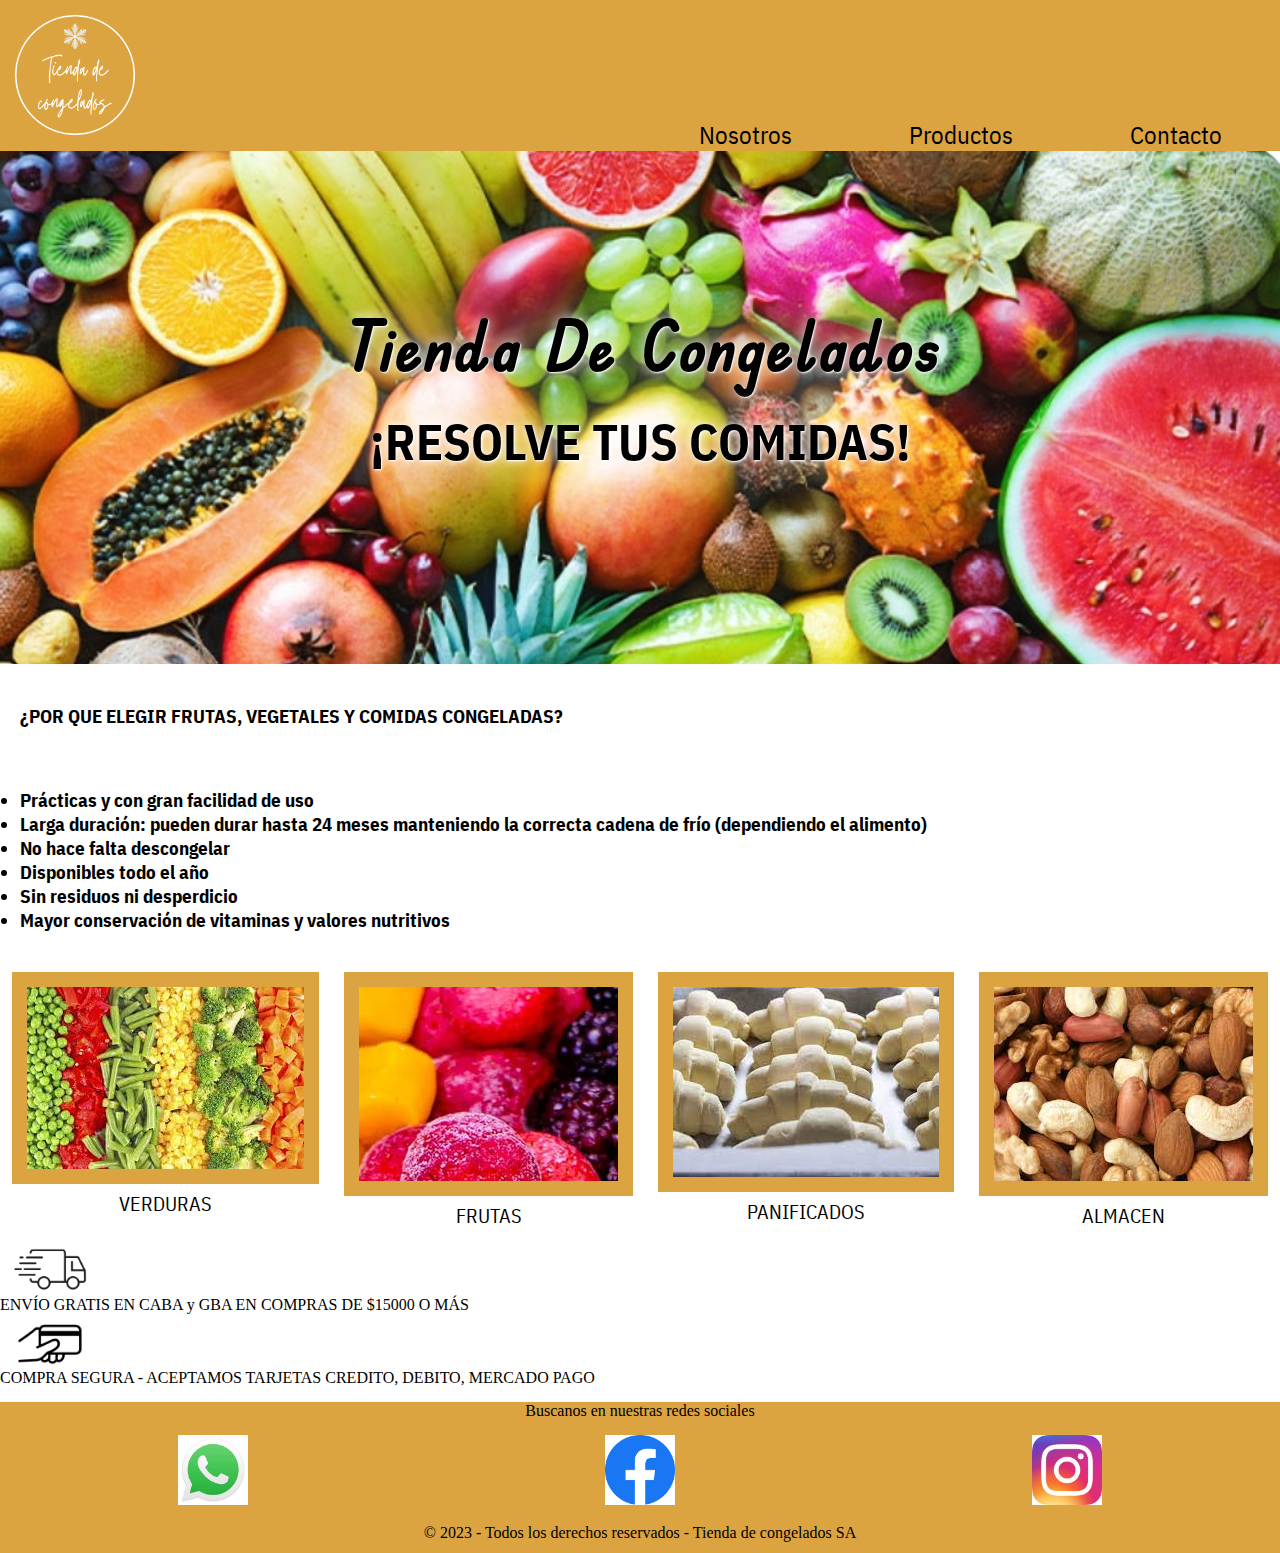
==== index.html @ 61df658f "primer commit" ====
<!DOCTYPE html>
<html lang="en">
<head>
    <meta charset="UTF-8">
    <meta name="viewport" content="width=device-width, initial-scale=1.0">
    <!--css-->
    <link rel="stylesheet" href="css/style.css">
    <title>Home-Tienda de congelados</title>
</head>
<body>
    <!--navegador-->
    <header class="header-index">
      <a href="inici-logo">
    <img class="logo" src="imagenes/LOGO-NUEVO.png" alt="logo-tienda">
     </a>
    <nav>
    <ul>
        <li><a href="pages/nosotros.html">Nosotros</a></li>
        <li><a href="pages/productos.html">Productos</a></li>
        <li><a href="pages/contacto.html">Contacto</a> </li>
    </ul>
        </nav>
    </header>
    <main>
        <section class="banner">
            <h1 class="titulo-banner">Tienda de congelados</h1>
            <h2>¡RESOLVE TUS COMIDAS!
            </h2>
        
        </section>
        <h3>¿POR QUE ELEGIR FRUTAS, VEGETALES Y COMIDAS CONGELADAS?
        </h3>
        <H3><ul></ul>
           <li> Prácticas y con gran facilidad de uso</li>
           <li> Larga duración: pueden durar hasta 24 meses manteniendo la correcta cadena de frío (dependiendo el alimento)</li>
           <li> No hace falta descongelar</li>
           <li> Disponibles todo el año</li>
           <li>Sin residuos ni desperdicio</li>
           <li>Mayor conservación de vitaminas y valores nutritivos</li>
        </ul>
           </H3>

        <!--iconos-->
    <section>
        <div class="padre-flex">

            <div>
                <a href="pages/productos.html">
                <img src="imagenes/VERDURAS.jpg" alt="verduras">
                <p>VERDURAS</p></a>
            </div>
            <div>
                <a href="pages/productos.html">
                <img src="imagenes/frutas.png" alt="frutas">
                <p>FRUTAS</p></a>
            </div>
            <div>
                <a href="pages/productos.html">
                <img src="imagenes/PANIFICADOS.jpg" alt="panificados">
                <p>PANIFICADOS</p></a>
            </div>
            <div>
                <a href="pages/productos.html">
                <img src="imagenes/ALMACEN.jpg" alt="almacen">
                <p>ALMACEN</p></a>
            </div>
        </div>
       

    </section>
    <img class="INFO-COMPRA" src="imagenes/envios.png" alt="Envios"><p>ENVÍO GRATIS EN CABA y GBA EN COMPRAS DE $15000 O MÁS</p>
    <img class="INFO-COMPRA" src="imagenes/pago.png" alt="Medios de pago"><p>COMPRA SEGURA - ACEPTAMOS TARJETAS CREDITO, DEBITO, MERCADO PAGO</p>
    
    </main>
    <!--pie de pagina-->
    <footer>

        <div>
            <p>Buscanos en nuestras redes sociales</p>
            <div class="footer-redes">
                <a  href="http://wa.me/1135938538">
                    <img src="imagenes/logo-whatsapp.jpg" class="logowhatsapp" alt=""> 
                </a>
                <a href="https://www.facebook.com/">
                    <img src="imagenes/logo-facebook.png" class="logoFacebook" alt=""> 
                </a>
            
                <a href="https://www.instagram.com/">
                    <img src="imagenes/logo-instagram.jpg" class="logoInstagram" alt="">
                </a>

            </div>
            <p>© 2023 - Todos los derechos reservados - Tienda de congelados SA</p>
        </div>
        
    </footer>
    
</body>
    

</html>
---- css/style.css ----
/*colores*/
/*#85D3CA*/ /*#8CAF45*/ /*#DBA440*//*#C68C4F*/
/*letras*/
@import url('https://fonts.googleapis.com/css2?family=IBM+Plex+Sans+Condensed:ital,wght@1,700&display=swap');
/*font-family: 'IBM Plex Sans Condensed', sans-serif;*/
@import url('https://fonts.googleapis.com/css2?family=Edu+TAS+Beginner:wght@500&family=IBM+Plex+Sans+Condensed:ital,wght@1,700&display=swap');
/*font-family: 'Edu TAS Beginner', cursive;*/
*{
    margin: 0;
    padding: 0;
    box-sizing: border-box;
}
/*estilos de header*/

.header-index{
    background-color: #DBA440;
    height:4cm;
    display: flex;
    flex-direction: row;
    justify-content: space-between;
    position: sticky;
    top: 0%;
}
header{
    background-color: #DBA440;
    height:4cm;
    display: flex;
    flex-direction: row;
    justify-content: space-between;
    top: 0%;
}

.logo{
    width: 150px;
    
}
header ul{
    list-style:none;
    font-family: 'IBM Plex Sans Condensed', sans-serif;
    font-size: 25px;
    height: 100%;
    display: flex;
    flex-direction: row;
    justify-content: space-around;
    align-items:flex-end;
    margin-bottom: 10px;
}
nav{
    width: 50%;
}
header a{
    color: black;
    text-decoration: none;
}

/*main de index*/
h1{
    font-family: 'Edu TAS Beginner', cursive;
    font-size: 70px;
    text-align: center;
    text-transform: capitalize;
    color: black;
    text-shadow: 1px 1px 2px white, 0 0 1em white, 0 0 0.2em white;

}
h2{
    font-family: 'Edu TAS Beginner', cursive;
    font-size: 50px;
    text-align: center;
    text-transform: capitalize;
    color: black;
    text-shadow: 1px 1px 2px white, 0 0 1em white, 0 0 0.2em white;
}
.banner{
    background-image: url(../imagenes/BANNER-FRUTAS.jpg);
   max-width: 100%;
    background-repeat: no-repeat;
    background-size: cover;
    padding: 150px 0;

}
.padre-flex{
    display: flex;
    justify-content: space-around;
}
section div a{ 
    font-family: 'IBM Plex Sans Condensed', sans-serif;
    font-size: 20px;
    color: black;
    text-decoration: none;
}
div p{
    display: flex;
    justify-content: center;
}
div img{
    border:solid #DBA440 15px
}
H2{
    font-family: 'IBM Plex Sans Condensed', sans-serif;
    margin-top:20xpx ;
    margin-bottom: 20px;
    padding: 20px;
    
}
H3{
    font-family: 'IBM Plex Sans Condensed', sans-serif;
    margin-top:20px ;
    margin-bottom: 20px;
    padding: 20px;
}

.INFO-COMPRA{
    width: 100px;
    border: none;
}
 
.nosotros{
    font-family: 'Edu TAS Beginner', cursive;
    font-size: 30px;
    margin-top: 50px;
    margin-bottom: 50px;
}
.carousel-inner img {
    max-width: 100%;
    height: 70vh;
    background-size: cover;
  }
  .titulo-producto{
    margin-top: 20px;
    padding: 30px;
    text-align: center;
    background-color: #ddcaa7;
  }

  /*main productos*/
  .titulo-producto{
    font-size: 30px;
    font-family: 'Edu TAS Beginner', cursive;
  }
  .img-producto{
width: 15%;
  }
  /*main contacto*/
  .titulo-contacto{
    font-family: 'Edu TAS Beginner', cursive;
    font-size: 30px;
    margin: 50px 30px;
  }

  /*main carrito*/
  .usuario{
    width: 5%;
  }

/*Footer*/

footer{
    background-color: #DBA440;
    height: 4cm;
    margin-top: 15px;
    margin-bottom: 0;

}

.footer-redes{
    display: flex;
    flex-direction: row;
    justify-content: space-around;
    width: 100%;
}
footer img{
    width: 100px;
}





/*MEDIAQ*/
@media screen  and (max-width:480px){
   .header-index{
    flex-direction: column;
   }
   header{
    flex-direction: column;
   }
   .logo{
    width: 30%;
   }
   header ul{
    font-size: 15px;
    flex-direction: row;
    justify-content:space-around;
    align-items:center;
    margin-bottom: 10px;
   }
   h1{
    font-size: 20px;
   }
  h2{
    font-size: 20px;
   }
   .banner{
    padding: 20px 0;
    }
    h3{
        font-size: small;
        text-align:justify;
    }
    .padre-flex{
        display: flex;
        justify-content: space-around;
        flex-direction: column
    }
    div p{
        display: flex;
        flex-direction: column;
        justify-content: center;
    }
    div img{
        border:solid 5px
    }
    .footer-redes{
        flex-direction: row;
        justify-content:center;
    }
    footer img{
        width: 50px;
    }
    footer p{
        text-align:start;
    }
    /*nosotros MQ*/
    .nosotros{
        font-size: 15px;
        text-align: center;
    }
.d-flex{
    flex-direction: column;

    }
}
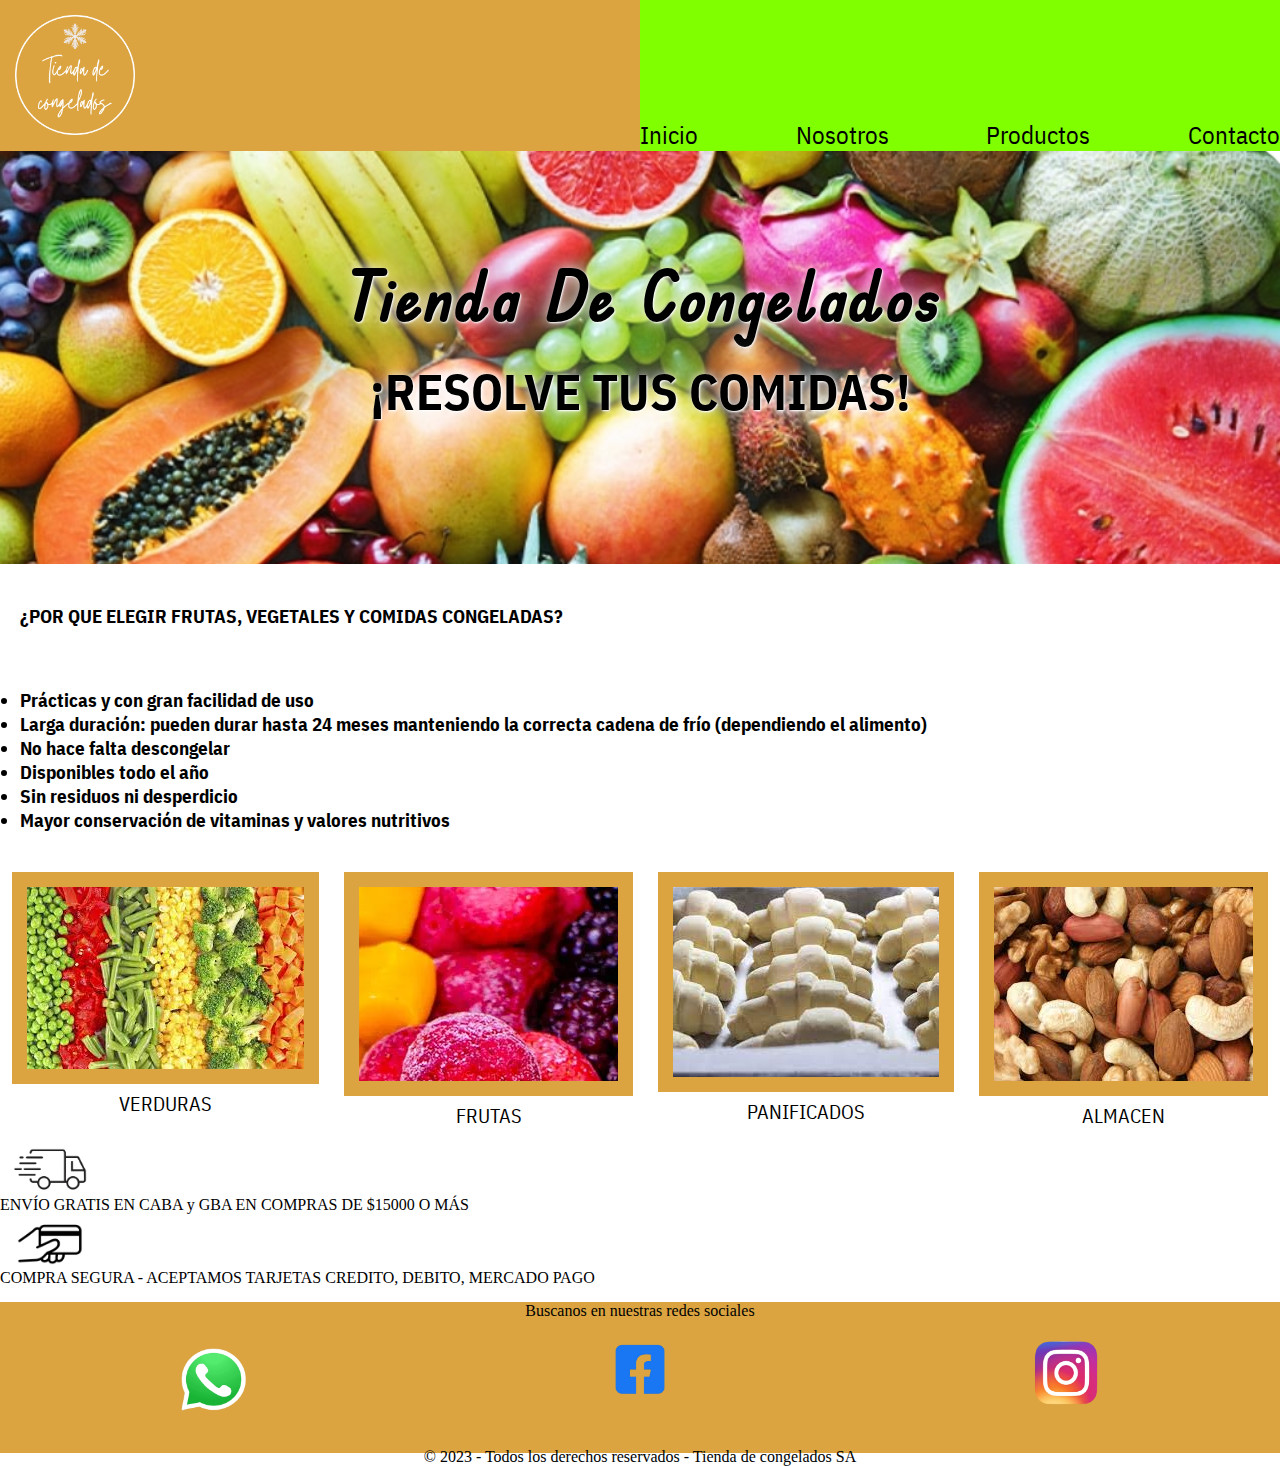
==== commit 0593b9ba: "correcion nav y footer" ====
--- a/index.html
+++ b/index.html
@@ -9,12 +9,13 @@
 </head>
 <body>
     <!--navegador-->
-    <header class="header-index">
-      <a href="inici-logo">
-    <img class="logo" src="imagenes/LOGO-NUEVO.png" alt="logo-tienda">
-     </a>
+    <header>
+        <a href="index.html">
+            <img class="logo" src="../imagenes/LOGO-NUEVO.png" alt="logo-tienda">
+        </a>
     <nav>
     <ul>
+        <li><a href="index.html">Inicio</a> </li>
         <li><a href="pages/nosotros.html">Nosotros</a></li>
         <li><a href="pages/productos.html">Productos</a></li>
         <li><a href="pages/contacto.html">Contacto</a> </li>
@@ -79,14 +80,14 @@
             <p>Buscanos en nuestras redes sociales</p>
             <div class="footer-redes">
                 <a  href="http://wa.me/1135938538">
-                    <img src="imagenes/logo-whatsapp.jpg" class="logowhatsapp" alt=""> 
+                    <img src="imagenes/logo whatsapp.png" class="logowhatsapp" alt=""> 
                 </a>
                 <a href="https://www.facebook.com/">
-                    <img src="imagenes/logo-facebook.png" class="logoFacebook" alt=""> 
+                    <img src="imagenes/logo facebook.png" class="logoFacebook" alt=""> 
                 </a>
             
                 <a href="https://www.instagram.com/">
-                    <img src="imagenes/logo-instagram.jpg" class="logoInstagram" alt="">
+                    <img src="imagenes/logo instagram.png" class="logoInstagram" alt="">
                 </a>
 
             </div>
--- a/css/style.css
+++ b/css/style.css
@@ -12,7 +12,7 @@
 }
 /*estilos de header*/
 
-.header-index{
+header{
     background-color: #DBA440;
     height:4cm;
     display: flex;
@@ -20,18 +20,11 @@
     justify-content: space-between;
     position: sticky;
     top: 0%;
-}
-header{
-    background-color: #DBA440;
-    height:4cm;
-    display: flex;
-    flex-direction: row;
-    justify-content: space-between;
-    top: 0%;
+    z-index: 1000;
 }
 
 .logo{
-    width: 150px;
+    width: 30%;
     
 }
 header ul{
@@ -41,12 +34,16 @@
     height: 100%;
     display: flex;
     flex-direction: row;
-    justify-content: space-around;
+    justify-content:space-between;
     align-items:flex-end;
     margin-bottom: 10px;
+    background-color: chartreuse;
 }
 nav{
     width: 50%;
+}
+nav ul li:hover {
+    background: yellow
 }
 header a{
     color: black;
@@ -76,7 +73,8 @@
    max-width: 100%;
     background-repeat: no-repeat;
     background-size: cover;
-    padding: 150px 0;
+    padding: 100px 0;
+    height: auto;
 
 }
 .padre-flex{
@@ -121,10 +119,12 @@
     margin-top: 50px;
     margin-bottom: 50px;
 }
+
 .carousel-inner img {
     max-width: 100%;
     height: 70vh;
     background-size: cover;
+    border: none;
   }
   .titulo-producto{
     margin-top: 20px;
@@ -148,10 +148,6 @@
     margin: 50px 30px;
   }
 
-  /*main carrito*/
-  .usuario{
-    width: 5%;
-  }
 
 /*Footer*/
 
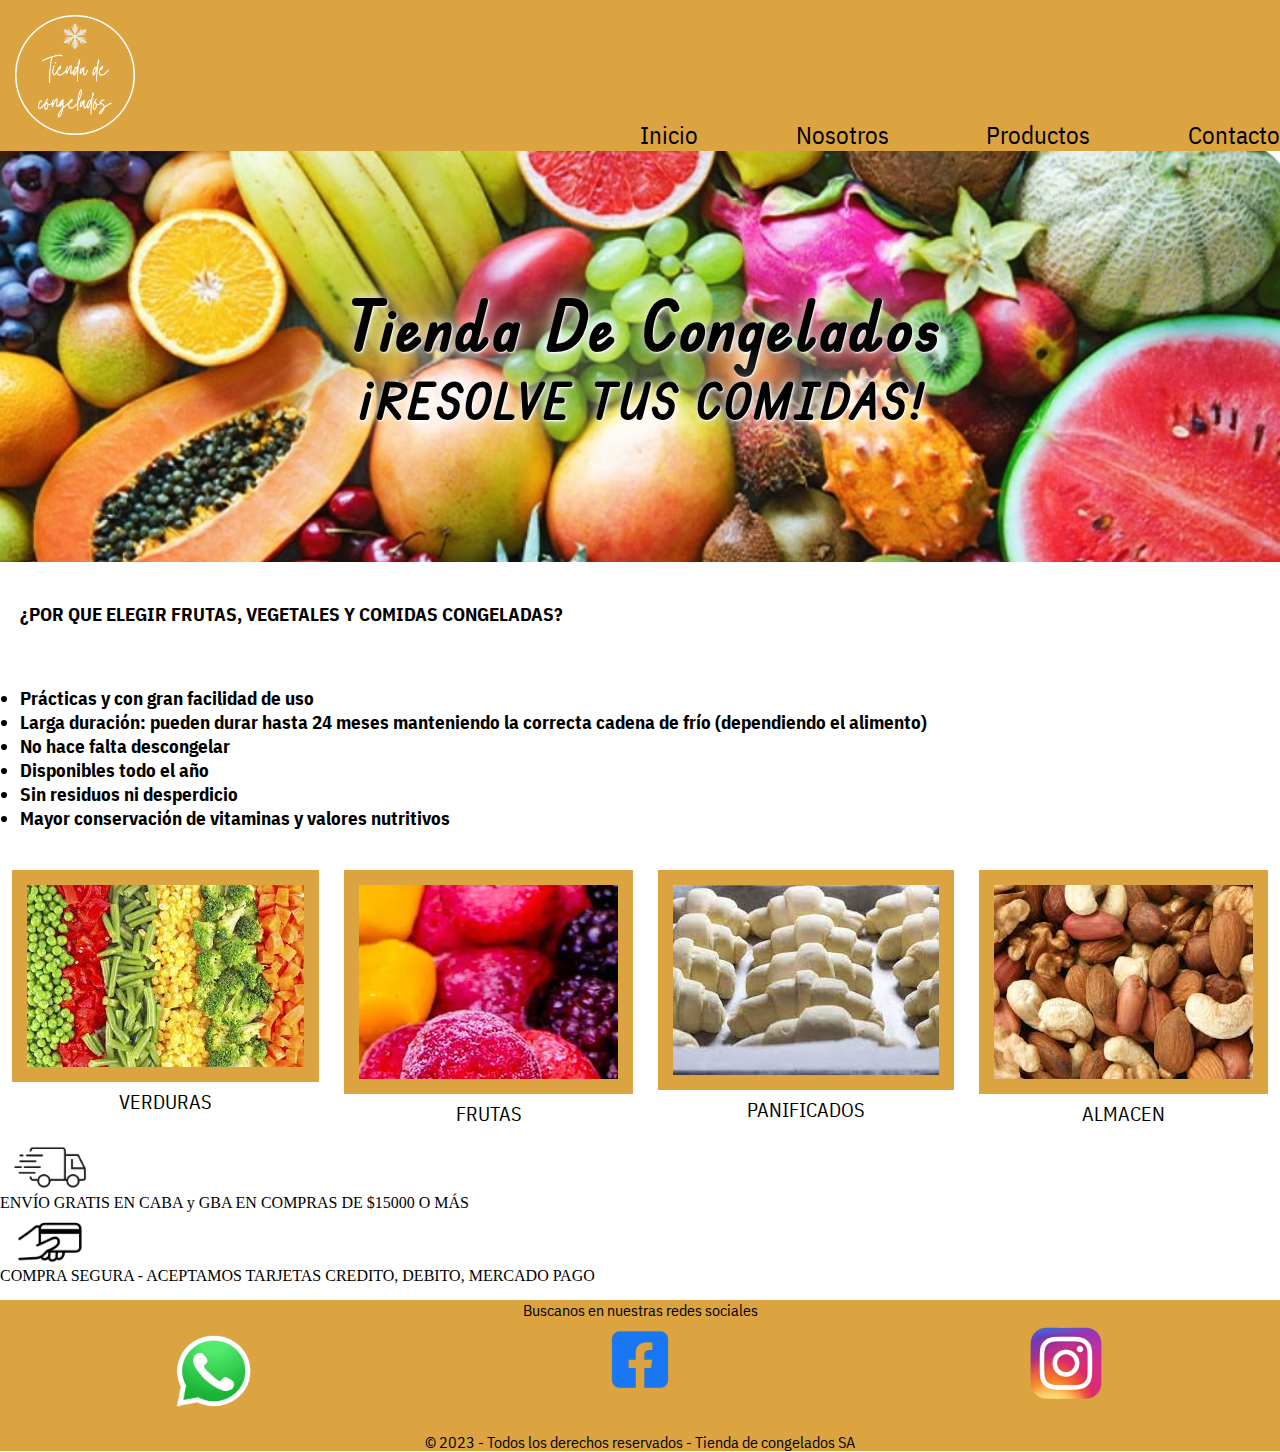
==== commit 86131553: "sass" ====
--- a/index.html
+++ b/index.html
@@ -4,7 +4,7 @@
     <meta charset="UTF-8">
     <meta name="viewport" content="width=device-width, initial-scale=1.0">
     <!--css-->
-    <link rel="stylesheet" href="css/style.css">
+    <link rel="stylesheet" href="css/estilos.css">
     <title>Home-Tienda de congelados</title>
 </head>
 <body>
@@ -13,14 +13,14 @@
         <a href="index.html">
             <img class="logo" src="../imagenes/LOGO-NUEVO.png" alt="logo-tienda">
         </a>
-    <nav>
-    <ul>
-        <li><a href="index.html">Inicio</a> </li>
-        <li><a href="pages/nosotros.html">Nosotros</a></li>
-        <li><a href="pages/productos.html">Productos</a></li>
-        <li><a href="pages/contacto.html">Contacto</a> </li>
-    </ul>
-        </nav>
+       <nav>
+         <ul>
+           <li><a href="index.html">Inicio</a> </li>
+           <li><a href="pages/nosotros.html">Nosotros</a></li>
+           <li><a href="pages/productos.html">Productos</a></li>
+           <li><a href="pages/contacto.html">Contacto</a> </li>
+        </ul>
+     </nav>
     </header>
     <main>
         <section class="banner">
@@ -75,7 +75,6 @@
     </main>
     <!--pie de pagina-->
     <footer>
-
         <div>
             <p>Buscanos en nuestras redes sociales</p>
             <div class="footer-redes">
--- a/css/estilos.css
+++ b/css/estilos.css
@@ -0,0 +1,207 @@
+@import url("https://fonts.googleapis.com/css2?family=IBM+Plex+Sans+Condensed:ital,wght@1,700&display=swap");
+/*font-family: 'IBM Plex Sans Condensed', sans-serif;*/
+@import url("https://fonts.googleapis.com/css2?family=Edu+TAS+Beginner:wght@500&family=IBM+Plex+Sans+Condensed:ital,wght@1,700&display=swap");
+/*font-family: 'Edu TAS Beginner', cursive;*/
+header {
+  background-color: #DBA440;
+  height: 4cm;
+  display: flex;
+  flex-direction: row;
+  justify-content: space-between;
+  position: sticky;
+  top: 0%;
+  z-index: 1000;
+}
+header .logo {
+  width: 30%;
+}
+header nav {
+  width: 50%;
+}
+header nav ul {
+  list-style: none;
+  font-family: "IBM Plex Sans Condensed", sans-serif;
+  font-size: 25px;
+  height: 100%;
+  display: flex;
+  flex-direction: row;
+  justify-content: space-between;
+  align-items: flex-end;
+  margin-bottom: 10px;
+}
+header nav ul a {
+  color: black;
+  text-decoration: none;
+}
+header nav ul li:hover {
+  background: yellow;
+}
+
+* {
+  margin: 0;
+  padding: 0;
+  box-sizing: border-box;
+}
+
+main .banner {
+  background-image: url(../imagenes/BANNER-FRUTAS.jpg);
+  max-width: 100%;
+  background-repeat: no-repeat;
+  background-size: cover;
+  padding: 130px 0;
+  height: auto;
+}
+main .banner h1 {
+  font-family: "Edu TAS Beginner", cursive;
+  font-size: 70px;
+  text-align: center;
+  text-transform: capitalize;
+  color: black;
+  text-shadow: 1px 1px 2px white, 0 0 1em white, 0 0 0.2em white;
+}
+main .banner h2 {
+  font-family: "Edu TAS Beginner", cursive;
+  font-size: 50px;
+  text-align: center;
+  text-transform: capitalize;
+  color: black;
+  text-shadow: 1px 1px 2px white, 0 0 1em white, 0 0 0.2em white;
+}
+main H3 {
+  font-family: "IBM Plex Sans Condensed", sans-serif;
+  margin-top: 20px;
+  margin-bottom: 20px;
+  padding: 20px;
+}
+main .padre-flex {
+  display: flex;
+  justify-content: space-around;
+}
+main .padre-flex a {
+  font-family: "IBM Plex Sans Condensed", sans-serif;
+  font-size: 20px;
+  color: black;
+  text-decoration: none;
+}
+main .padre-flex p {
+  display: flex;
+  justify-content: center;
+}
+main .padre-flex img {
+  border: solid #DBA440 15px;
+}
+main .INFO-COMPRA {
+  width: 100px;
+  border: none;
+}
+
+main .nosotros {
+  font-family: "Edu TAS Beginner", cursive;
+  font-size: 30px;
+  margin-top: 50px;
+  margin-bottom: 50px;
+}
+main .carousel-inner img {
+  max-width: 100%;
+  height: 70vh;
+  background-size: cover;
+  border: none;
+}
+
+main .titulo-producto {
+  font-size: 30px;
+  font-family: "Edu TAS Beginner", cursive;
+  margin-top: 20px;
+  padding: 30px;
+  text-align: center;
+  background-color: #ddcaa7;
+}
+main section .img-producto {
+  width: 15%;
+}
+
+main .titulo-contacto {
+  font-family: "Edu TAS Beginner", cursive;
+  font-size: 30px;
+  margin: 50px 30px;
+}
+
+footer {
+  background-color: #DBA440;
+  height: 4cm;
+  margin-top: 15px;
+  margin-bottom: 0;
+}
+footer p {
+  display: flex;
+  justify-content: center;
+  font-family: "IBM Plex Sans Condensed", sans-serif;
+}
+footer .footer-redes {
+  display: flex;
+  flex-direction: row;
+  justify-content: space-around;
+  width: 100%;
+}
+footer .footer-redes img {
+  width: 80px;
+}
+
+@media screen and (max-width: 480px) {
+  header {
+    flex-direction: column;
+  }
+  header .logo {
+    width: 30%;
+  }
+  header ul {
+    font-size: 15px;
+    flex-direction: row;
+    justify-content: space-around;
+    align-items: center;
+    margin-bottom: 10px;
+  }
+  main .banner {
+    padding: 20px 0;
+  }
+  main .banner h1 {
+    font-size: 20px;
+  }
+  main .banner h2 {
+    font-size: 20px;
+  }
+  main h3 {
+    font-size: small;
+    text-align: justify;
+  }
+  main .padre-flex {
+    display: flex;
+    justify-content: space-around;
+    flex-direction: column p;
+    flex-direction-display: flex;
+    flex-direction-flex-direction: column;
+    flex-direction-justify-content: center;
+  }
+  main .padre-flex img {
+    border: solid 5px;
+  }
+  .nosotros {
+    font-size: 15px;
+    text-align: center;
+  }
+  .d-flex {
+    flex-direction: column;
+  }
+  footer p {
+    text-align: start;
+  }
+  footer .footer-redes {
+    flex-direction: row;
+    justify-content: center;
+  }
+  footer .footer-redes img {
+    width: 50px;
+  }
+}
+
+/*# sourceMappingURL=estilos.css.map */
